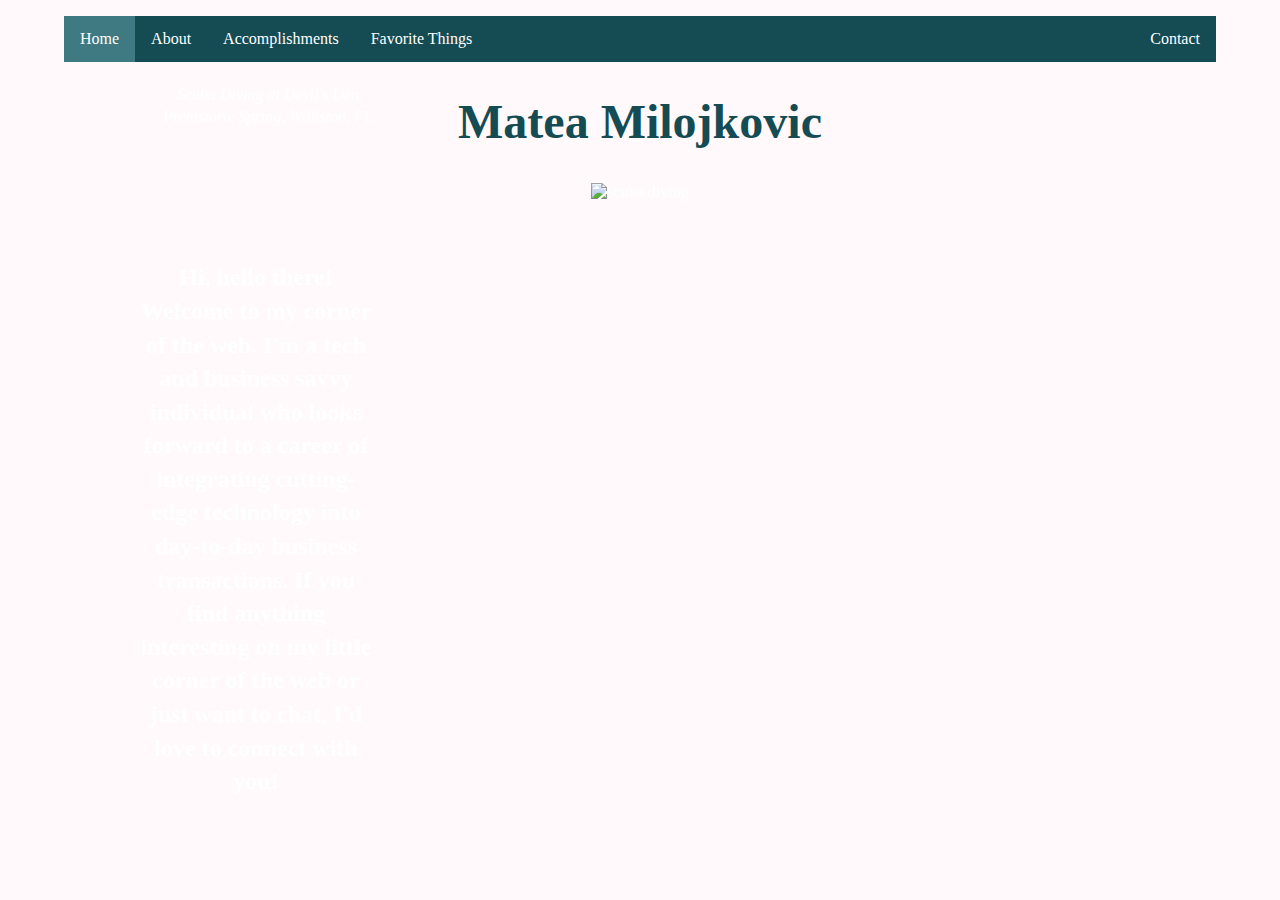
==== index.html @ 402ba37f "Update index.html" ====
<!DOCTYPE html>
<html>
	<head>
		<title>Matea Milojkovic</title>
		<!-- link to main stylesheet -->
		<link rel="stylesheet" type="text/css" href="/css/main.css">

	</head>
	<body>
		

<ul>
  <li><a class="active" href="/">Home</a></li>
  <li><a href="/about.html">About</a></li>
  <li><a href="/accomplishments.html">Accomplishments</a></li>
	<!--<div class="dropdown">
<button class="dropbtn"> --> <li><a href="/favoritethings.html">Favorite Things</a></li> <!--</button>
  <div class="dropdown-content">
    <a href="/favoritethings-hobbies.html">Adventure Hobbies</a>
    <a href="/favoritethings-books.html">Books</a>
    <a href="/favoritethings-travel.html">Travel</a>
  </div>
</div>
-->
   <li style="float:right"><a href="mailto:milojkovicm2@winthrop.edu">Contact</a></li>
	
  

</ul>
			
<div class="header">
  <h1>Matea Milojkovic</h1>
</div>
			
<div class="container">
  <img src="mateamilojkovic.github.io/pictures/home/scuba1.jpg" alt= "scuba diving" width = 100% height = 100% align="center">
 	<div class="top-left"><div class="div1"><h3> <font color="white">    
	Hi, hello there! Welcome to my corner of the web. I'm a tech and business savvy individual who looks forward to a career of integrating 
	cutting-edge technology into day-to-day business transactions. If you find anything interesting on my little corner of the web
	or just want to chat, I'd love to connect with you! 
	</h3></div> </div>
 <div class="bottom-left"><div class="div1"><p style="font-size: 1em"> <font color="white">    
         <i>Scuba Diving at Devil's Den Prehistoric Spring, Williston, FL</i></div>
 </div>
  
</div> 		       

</div><!-- /.blurb -->
</div><!-- /.container -->
	
</body>
</html>
---- css/main.css ----
body {
    margin: 1em auto;
    width: 90%;
}

li {
  float: left;
}

li a {
  display: block;
  color: #FFFFFF;
  text-align: center;
  padding: 14px 16px;
  text-decoration: none;
}

li a:hover:not(.active) {
  background-color: #3F7981;
}

li a.active {
  color: white;
  background-color: #3F7981;
}

ul {
  list-style-type: none;
  margin: 0;
  padding: 0;
  overflow: hidden;
  background-color: #154C54;
  position: -webkit-sticky; 
  position: sticky;
  top: 0;
  z-index:100;
} 

h1 {
    font-size: 3em;
    color: #154C54;
    font-family: 'Sans-Serif';
    text-align:center;
}


p {
    font-size: 1.25em;
    line-height: 1.4em;
    color: #021c3d;
    font-family: 'Sans-Serif';
    text-align:center;
}

/*/////////////////////////////////////*/
/* drop down menu formatting */
.dropbtn {
  background-color: #154C54;
  color: white;
  padding: 16px;
  font-size: 16px; 
  border: none;
}

.dropdown {
  position: relative;
  display: inline-block;
}

.dropdown-content {
  display: none;
  position: absolute;
  background-color: #154C54;
  min-width: 160px;
  box-shadow: 0px 8px 16px 0px rgba(0,0,0,0.2);
  z-index: 1; 
}

.dropdown-content a {
  color: black;
  padding: 14px 16px; 
  text-decoration: none;
  display: block;
}

.dropdown-content a:hover {background-color: #3F7981;}

.dropdown:hover .dropdown-content {display: block;}

.dropdown:hover .dropbtn {background-color: #3F7981;}

/*/////////////////////////////////////*/
/* image formatting  */
/* For screen widths smaller than 700px: */
body {
  background-repeat: no-repeat;
  background-color: #154C54;
}

/* For screen widths 700px and larger: */
@media only screen and (min-width: 700px) {
  body { 
    background-color: #fff9fc;

  }
}

/*/////////////////////////////////////*/
/*formatting text over an image */

 /* Container holding the image and the text */
.container {
    position: relative;
    text-align: center;
    color: white;
}

/* Bottom left text */
.bottom-left {
    position: absolute;
    bottom: 1em;
    left: 2.75em;
}

/* Top left text */
.top-left {
    position: absolute;
    top: 1em;
    left: 2em;
}

/* Top right text */
.top-right {
    position: absolute;
    top: 1em;
    right: 2em;
}

/* Bottom right text */
.bottom-right {
    position: absolute;
    bottom: 1em;
    right: 2em;
}

/* Centered text */
.centered {
    position: absolute;
    top: 50%;
    left: 50%;
    transform: translate(-50%, -50%);
} 

/* Text box for homepage text */
.div1 {
    width: 15em;
    padding: 2.5em;
}






nav ul, footer ul {
    font-family:'Sans-Serif';
    font-size: 1em;
    color: #021c3d;
   /* padding: 10px; */
    list-style: none;
    font-weight: normal;
    text-align: left; 
    vertical-align: top;
   /* margin: 20*/
}
nav ul li, footer ul li {
    display: inline;
    margin-right: 10px;
}
a {
    text-decoration: none;
    color: #021c3d;
}



h2 {
    font-size: 2em;
    line-height: 1.4em;
    color: #021c3d;
    font-family: 'Sans-Serif';
    text-align: center;
}

h3 {
    font-size: 1.5em;
    line-height: 1.4em;
    color: #021c3d;
    font-family: 'Sans-Serif';
    text-align:center;
}

footer {
    border-top: 1px solid #fff9fc;
    font-size: .8em;
}

ul.posts { 
    margin: 10px auto 20px; 
    font-size: 1.5em;
}

ul.posts li {
    list-style: none;
}

.flex-container {
  display: flex;
  flex-direction: column;
  background-color: #e2ced8;
}

.flex-container > div {
  background-color: #fff9fc;
  width: 30;
  margin: 20;
  text-align: left;
  line-height: 1.6;
  font-size: 1em;
}

.center {
    display: block;
    margin-left: auto;
    margin-right: auto;
}

.left {
    display: block;
    margin-right: auto;
    float: left; 
}

.right {
    display: block;
    margin-left: auto;
   float: right;
}

div.desc {
    padding: 15px;
  /*  text-align: center;*/
}


/* Three image containers */
.column3 {
  float: left;
  width: 32%;
  padding: 5px;
}

.column2 {
  float: left;
  width: 30%;
  padding: 100px;
}

/* Clear floats after image containers */
.row::after {
  content: "";
  clear: both;
  display: table;
}
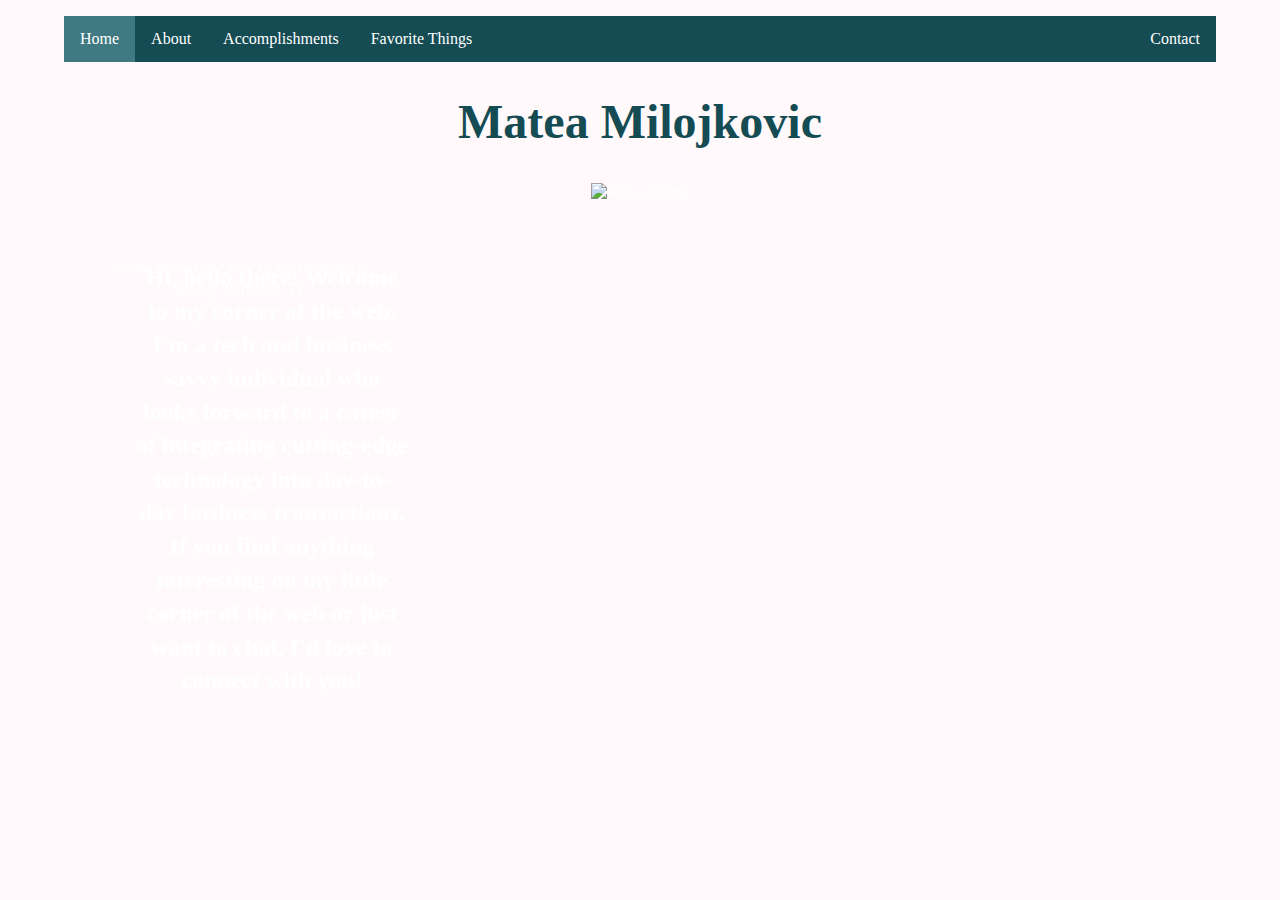
==== commit 66128c10: "Update index.html" ====
--- a/index.html
+++ b/index.html
@@ -39,7 +39,7 @@
 	cutting-edge technology into day-to-day business transactions. If you find anything interesting on my little corner of the web
 	or just want to chat, I'd love to connect with you! 
 	</h3></div> </div>
- <div class="bottom-left"><div class="div1"><p style="font-size: 1em"> <font color="white">    
+ <div class="bottom-left1"><div class="div1"><p style="font-size: 1em"> <font color="white">    
          <i>Scuba Diving at Devil's Den Prehistoric Spring, Williston, FL</i></div>
  </div>
   
--- a/css/main.css
+++ b/css/main.css
@@ -43,6 +43,23 @@
     text-align:center;
 }
 
+h2 {
+    font-size: 2em;
+    line-height: 1.4em;
+    color: #021c3d;
+    font-family: 'Sans-Serif';
+    text-align: center;
+    font-style: italic;
+
+}
+
+h3 {
+    font-size: 1.5em;
+    line-height: 1.4em;
+    color: #021c3d;
+    font-family: 'Sans-Serif';
+    text-align:center;
+}
 
 p {
     font-size: 1.25em;
@@ -153,7 +170,7 @@
 
 /* Text box for homepage text */
 .div1 {
-    width: 15em;
+    width: 17em;
     padding: 2.5em;
 }
 
@@ -184,21 +201,7 @@
 
 
 
-h2 {
-    font-size: 2em;
-    line-height: 1.4em;
-    color: #021c3d;
-    font-family: 'Sans-Serif';
-    text-align: center;
-}
-
-h3 {
-    font-size: 1.5em;
-    line-height: 1.4em;
-    color: #021c3d;
-    font-family: 'Sans-Serif';
-    text-align:center;
-}
+
 
 footer {
     border-top: 1px solid #fff9fc;
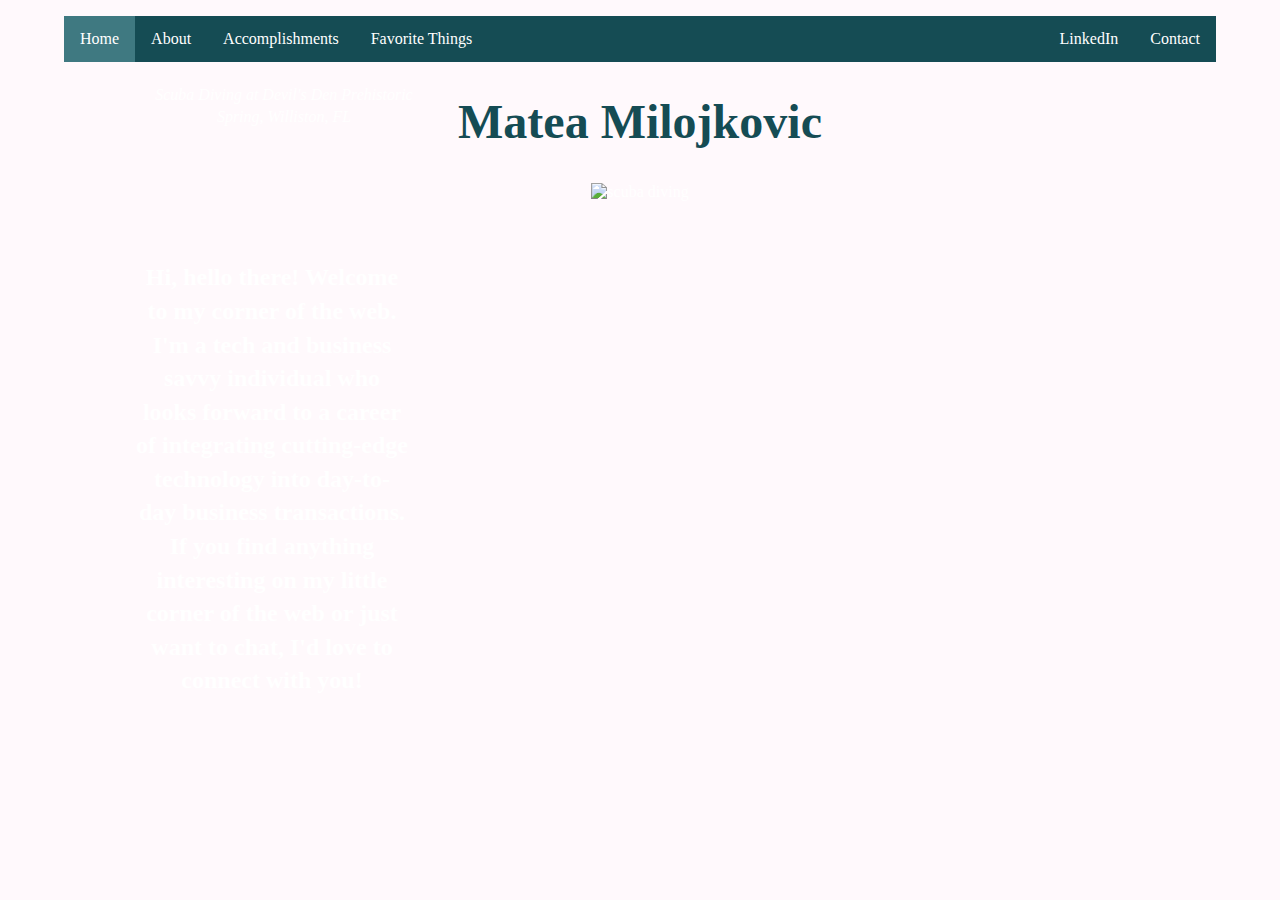
==== commit b52fd907: "Update index.html" ====
--- a/index.html
+++ b/index.html
@@ -23,9 +23,8 @@
 </div>
 -->
    <li style="float:right"><a href="mailto:milojkovicm2@winthrop.edu">Contact</a></li>
+   <li style="float:right"><a href="www.linkedin.com/in/matea-milojkovic">LinkedIn</a></li>
 	
-  
-
 </ul>
 			
 <div class="header">
--- a/css/main.css
+++ b/css/main.css
@@ -133,10 +133,18 @@
 }
 
 /* Bottom left text */
-.bottom-left {
+/* on homepage and about page */
+.bottom-left1 {
     position: absolute;
     bottom: 1em;
     left: 2.75em;
+}
+
+/* on favorite things page*/
+.bottom-left2 {
+    position: absolute;
+    bottom: 1em;
+    left: 4em;
 }
 
 /* Top left text */
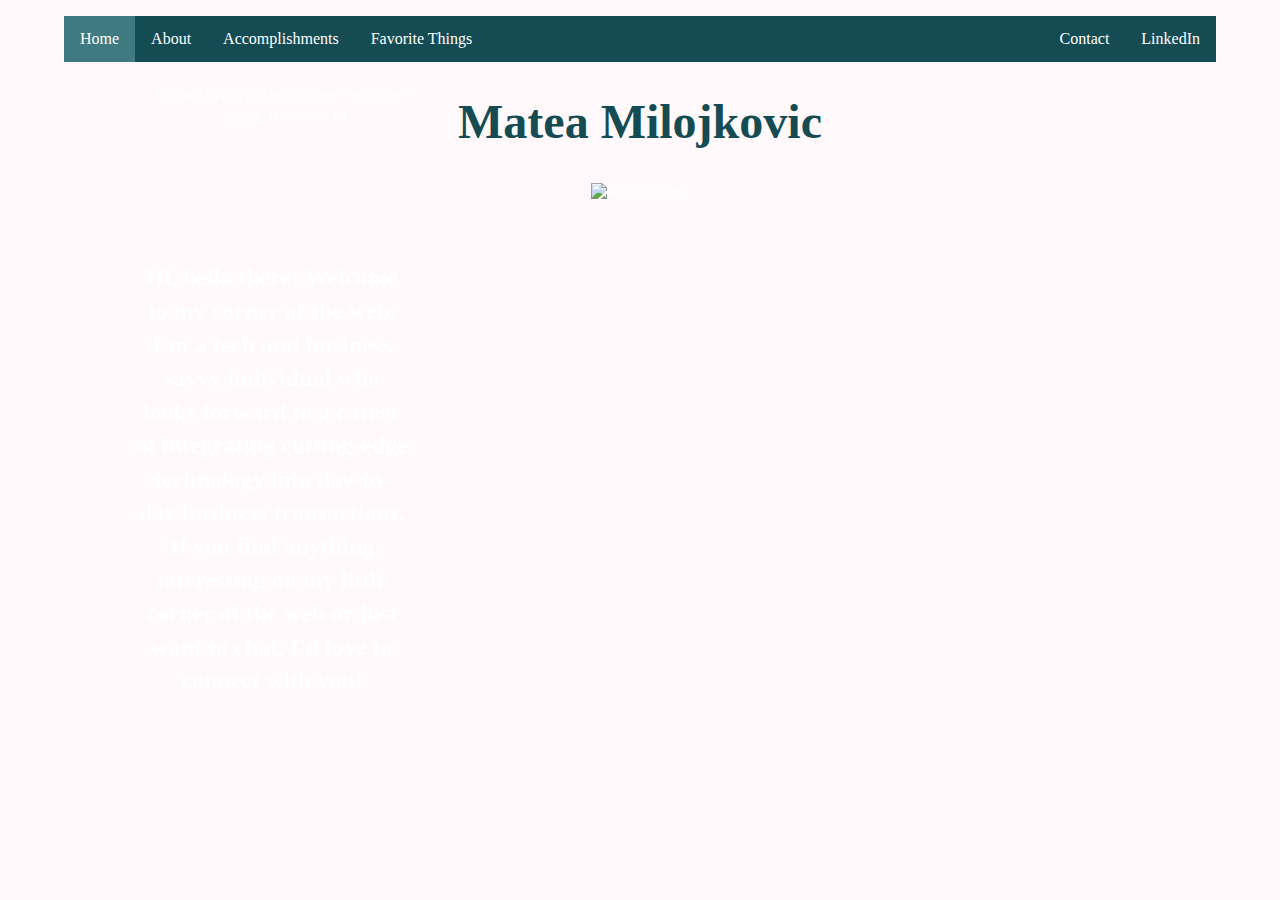
==== commit 92476d6b: "Update index.html" ====
--- a/index.html
+++ b/index.html
@@ -22,8 +22,8 @@
   </div>
 </div>
 -->
+   <li style="float:right"><a href="www.linkedin.com/in/matea-milojkovic">LinkedIn</a></li>
    <li style="float:right"><a href="mailto:milojkovicm2@winthrop.edu">Contact</a></li>
-   <li style="float:right"><a href="www.linkedin.com/in/matea-milojkovic">LinkedIn</a></li>
 	
 </ul>
 			
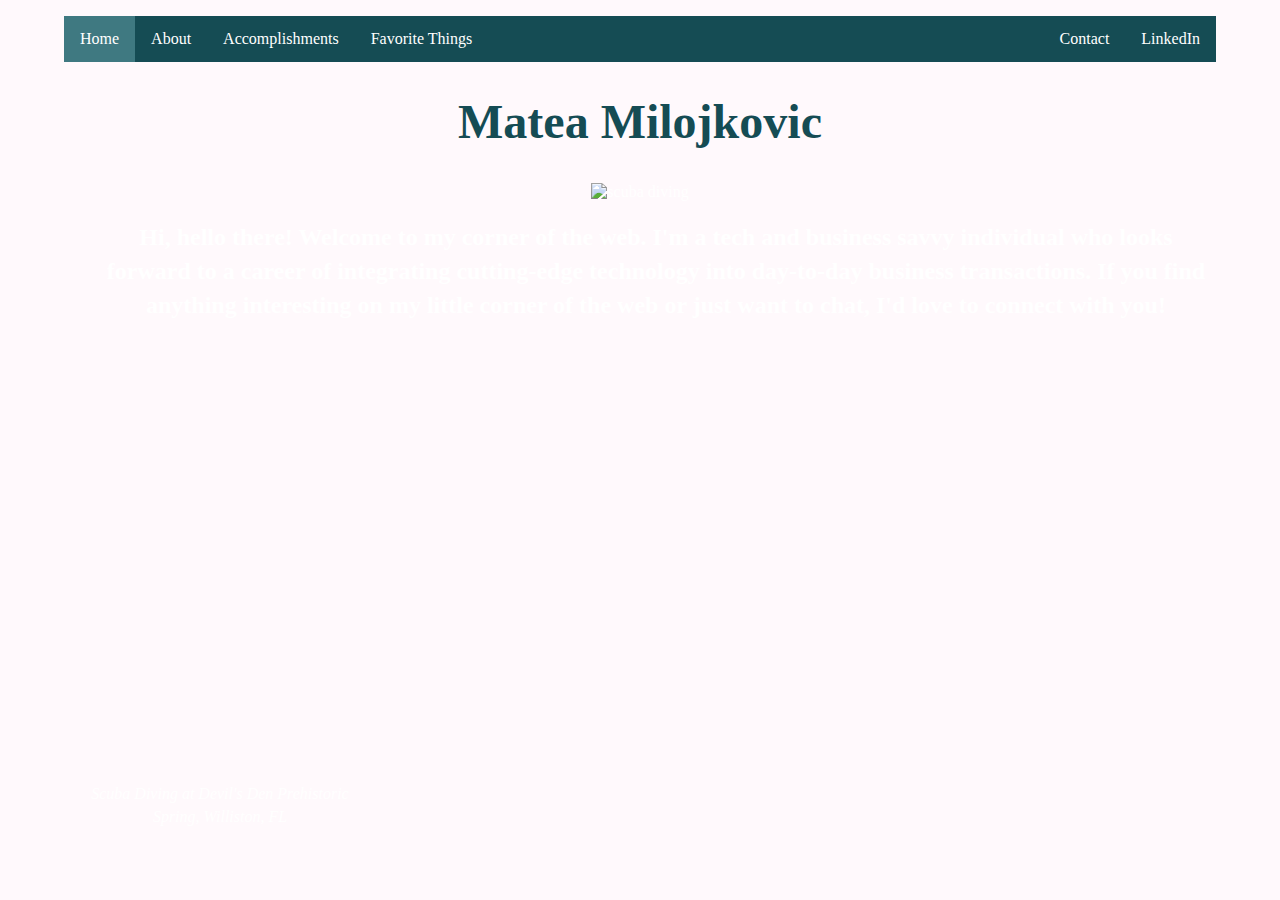
==== commit 1896e549: "Update index.html" ====
--- a/index.html
+++ b/index.html
@@ -22,7 +22,7 @@
   </div>
 </div>
 -->
-   <li style="float:right"><a href="www.linkedin.com/in/matea-milojkovic">LinkedIn</a></li>
+   <li style="float:right"><a href="https://www.linkedin.com/in/matea-milojkovic">LinkedIn</a></li>
    <li style="float:right"><a href="mailto:milojkovicm2@winthrop.edu">Contact</a></li>
 	
 </ul>
@@ -33,7 +33,7 @@
 			
 <div class="container">
   <img src="mateamilojkovic.github.io/pictures/home/scuba1.jpg" alt= "scuba diving" width = 100% height = 100% align="center">
- 	<div class="top-left"><div class="div1"><h3> <font color="white">    
+ 	<div class="top-left"><!--<div class="div1">--><h3> <font color="white">    
 	Hi, hello there! Welcome to my corner of the web. I'm a tech and business savvy individual who looks forward to a career of integrating 
 	cutting-edge technology into day-to-day business transactions. If you find anything interesting on my little corner of the web
 	or just want to chat, I'd love to connect with you! 
--- a/css/main.css
+++ b/css/main.css
@@ -138,13 +138,15 @@
     position: absolute;
     bottom: 1em;
     left: 2.75em;
+    width: 17em;
+    padding: 2.5em;
 }
 
 /* on favorite things page*/
 .bottom-left2 {
     position: absolute;
-    bottom: 1em;
-    left: 4em;
+    bottom: 1.5em;
+    left: 3.5em;
 }
 
 /* Top left text */
@@ -176,14 +178,25 @@
     transform: translate(-50%, -50%);
 } 
 
-/* Text box for homepage text */
+/* Text box for homepage text 
 .div1 {
     width: 17em;
     padding: 2.5em;
 }
-
-
-
+*/
+footer {
+    border-top: .1em solid #fff9fc;
+    font-size: .8em;
+}
+
+ul.posts { 
+    margin: 1em auto 2em; 
+    font-size: 1.5em;
+}
+
+ul.posts li {
+    list-style: none;
+}
 
 
 
@@ -211,19 +224,7 @@
 
 
 
-footer {
-    border-top: 1px solid #fff9fc;
-    font-size: .8em;
-}
-
-ul.posts { 
-    margin: 10px auto 20px; 
-    font-size: 1.5em;
-}
-
-ul.posts li {
-    list-style: none;
-}
+
 
 .flex-container {
   display: flex;
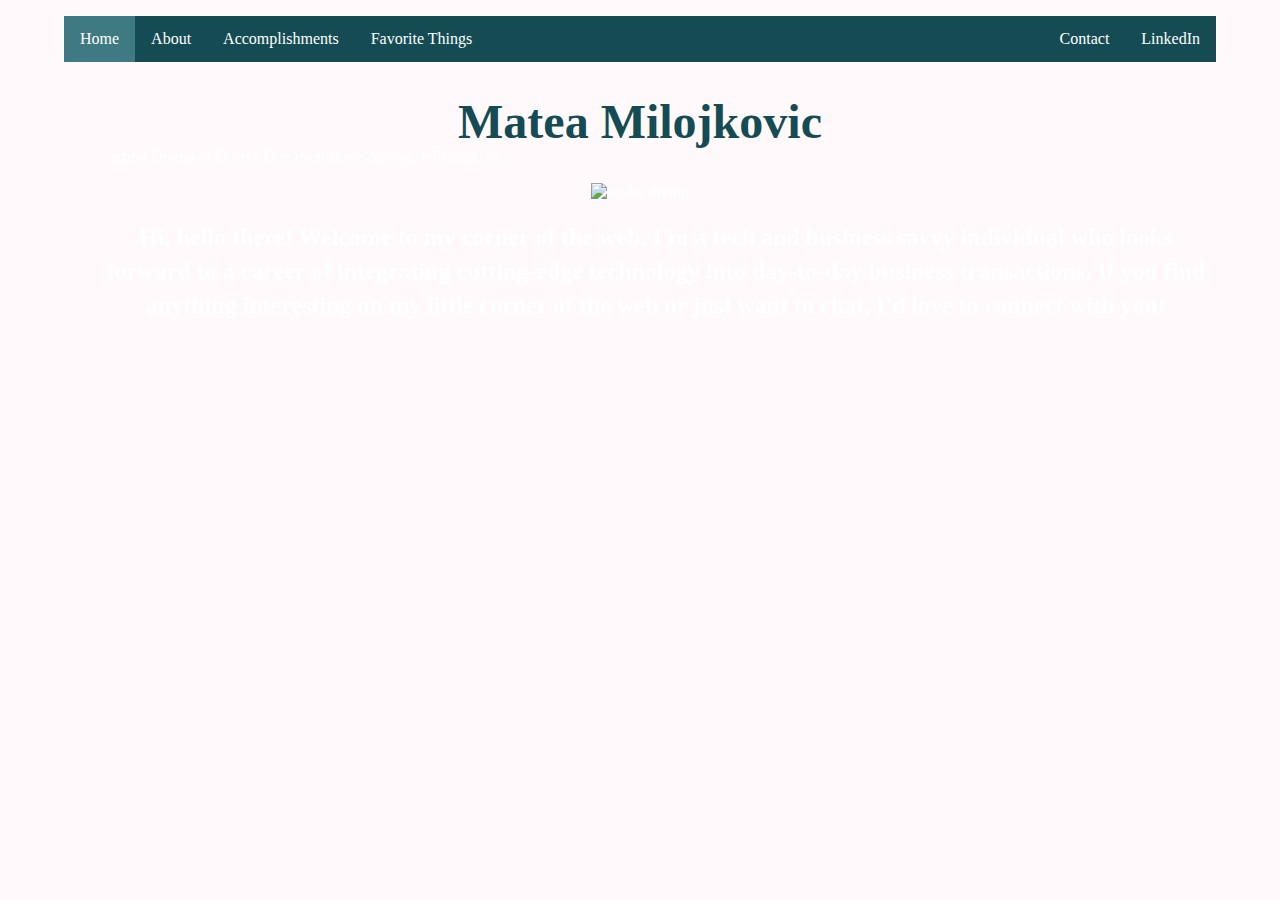
==== commit c951fb8f: "Update index.html" ====
--- a/index.html
+++ b/index.html
@@ -33,7 +33,7 @@
 			
 <div class="container">
   <img src="mateamilojkovic.github.io/pictures/home/scuba1.jpg" alt= "scuba diving" width = 100% height = 100% align="center">
- 	<div class="top-left"><!--<div class="div1">--><h3> <font color="white">    
+ 	<div class="top-left"><div class="div1"><h3> <font color="white">    
 	Hi, hello there! Welcome to my corner of the web. I'm a tech and business savvy individual who looks forward to a career of integrating 
 	cutting-edge technology into day-to-day business transactions. If you find anything interesting on my little corner of the web
 	or just want to chat, I'd love to connect with you! 
--- a/css/main.css
+++ b/css/main.css
@@ -138,14 +138,12 @@
     position: absolute;
     bottom: 1em;
     left: 2.75em;
-    width: 17em;
-    padding: 2.5em;
 }
 
 /* on favorite things page*/
 .bottom-left2 {
     position: absolute;
-    bottom: 1.5em;
+    bottom: 2em;
     left: 3.5em;
 }
 
@@ -178,12 +176,12 @@
     transform: translate(-50%, -50%);
 } 
 
-/* Text box for homepage text 
+ Text box for homepage text 
 .div1 {
     width: 17em;
     padding: 2.5em;
 }
-*/
+
 footer {
     border-top: .1em solid #fff9fc;
     font-size: .8em;
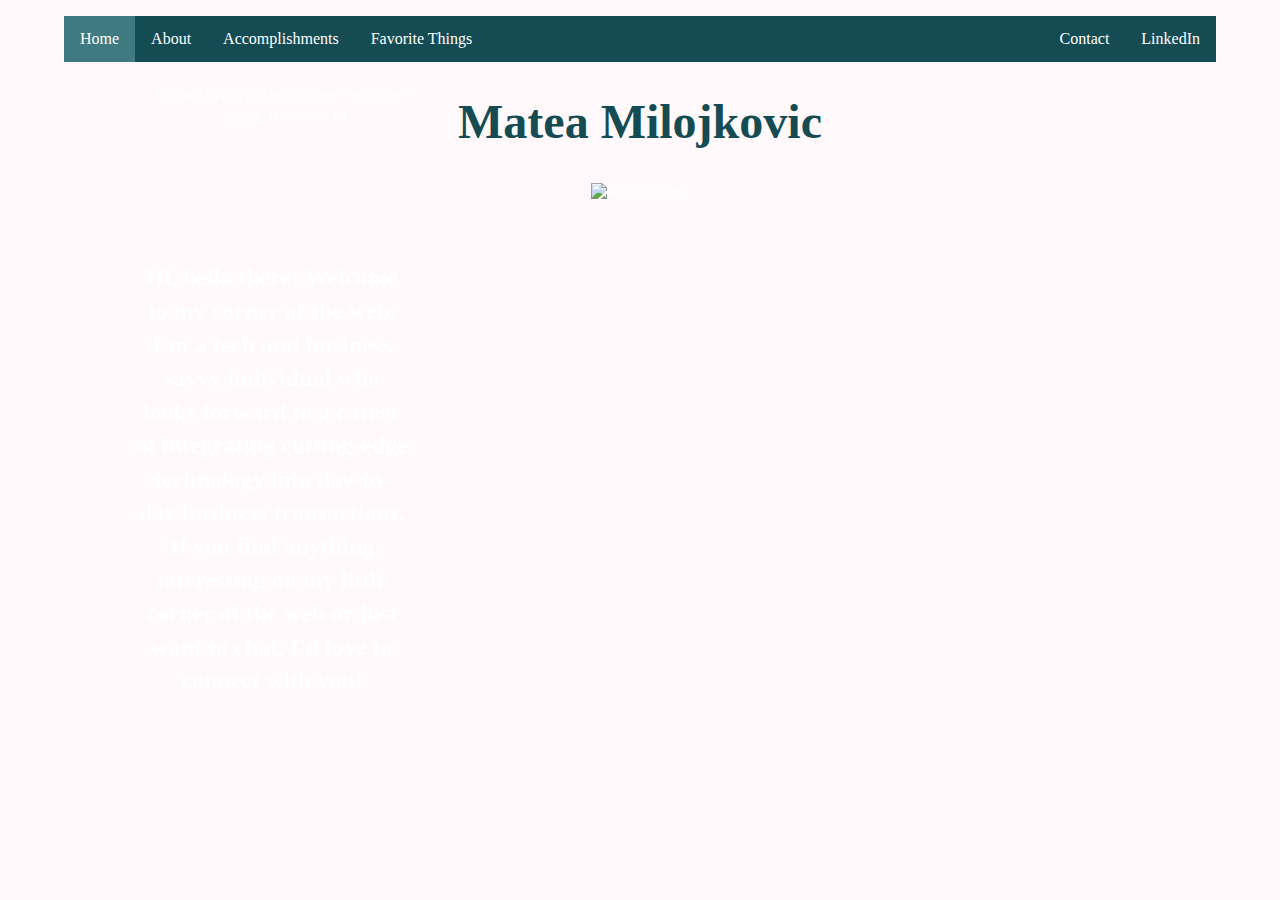
==== commit 7d6fa36e: "Update index.html" ====
--- a/index.html
+++ b/index.html
@@ -33,7 +33,7 @@
 			
 <div class="container">
   <img src="mateamilojkovic.github.io/pictures/home/scuba1.jpg" alt= "scuba diving" width = 100% height = 100% align="center">
- 	<div class="top-left"><div class="div1"><h3> <font color="white">    
+ 	<div class="top-left"><div class="div1"><h3><font color="white">    
 	Hi, hello there! Welcome to my corner of the web. I'm a tech and business savvy individual who looks forward to a career of integrating 
 	cutting-edge technology into day-to-day business transactions. If you find anything interesting on my little corner of the web
 	or just want to chat, I'd love to connect with you! 
--- a/css/main.css
+++ b/css/main.css
@@ -144,7 +144,7 @@
 .bottom-left2 {
     position: absolute;
     bottom: 2em;
-    left: 3.5em;
+    left: 4em;
 }
 
 /* Top left text */
@@ -176,7 +176,7 @@
     transform: translate(-50%, -50%);
 } 
 
- Text box for homepage text 
+ /*Text box for homepage text */
 .div1 {
     width: 17em;
     padding: 2.5em;
